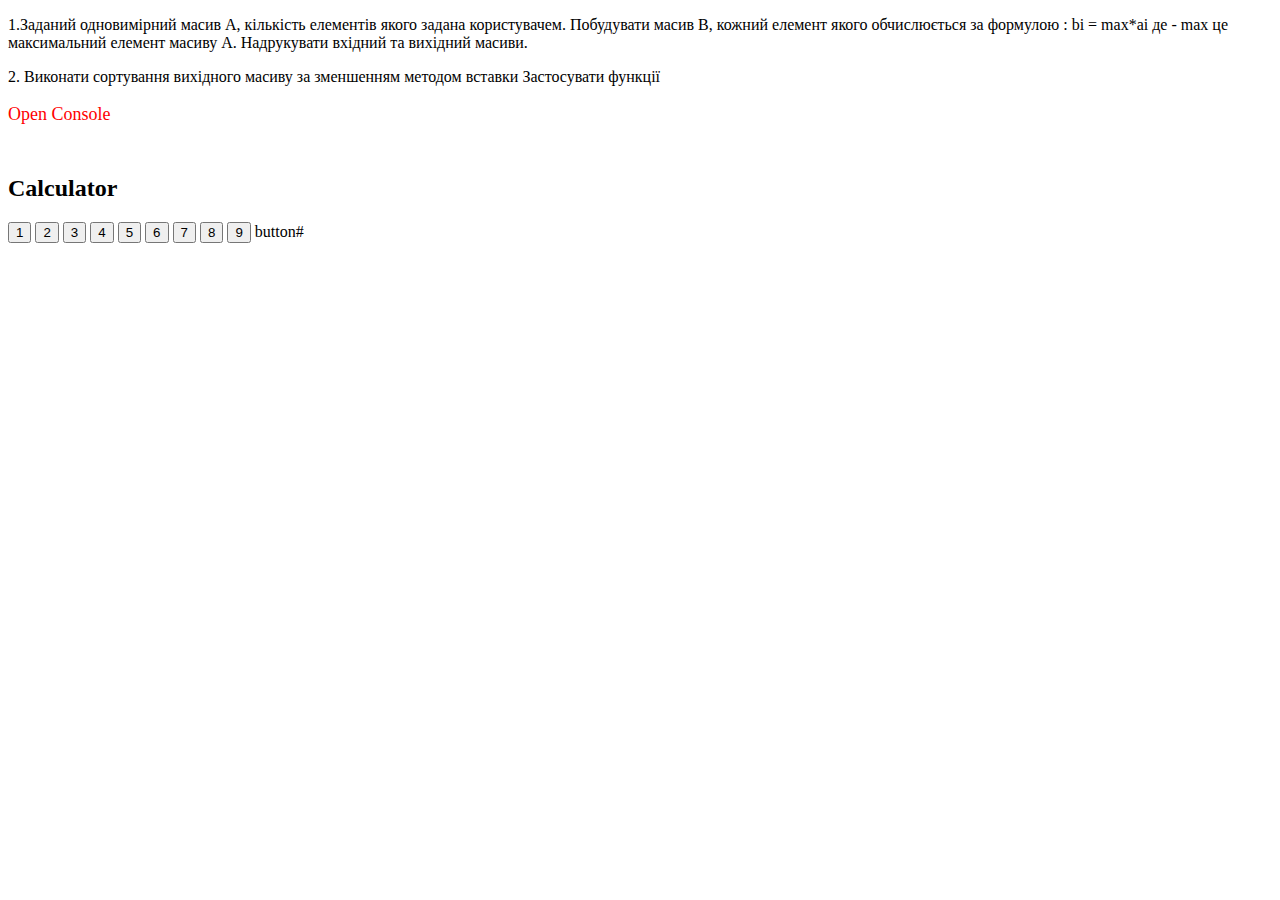
==== javascript-l5-assignments/index.html @ 38b964d7 "fiish task one" ====
<!DOCTYPE html>
<html>
    <head>
        <title>
            Laboratory 5
        </title>
    </head>
    <body>
        <div class="tast-one" style="margin-bottom: 50px;">
            <p>1.Заданий одновимірний масив А, кількість елементів якого задана користувачем. Побудувати масив В, кожний елемент якого обчислюється за формулою :
            bі = max*ai де - max це максимальний елемент масиву А. Надрукувати вхідний та вихідний масиви.</p>
            <p>2. Виконати сортування вихідного масиву за зменшенням методом вставки Застосувати функції</p>
            <p style="font-size:large;color:red;">Open Console</p>
        </div>
        <div class="task-two">
            <h2>Calculator</h2>
            <div class="buttons">
                <button id="num-btn1">1</button>
                <button id="num-btn2">2</button>
                <button id="num-btn3">3</button>
                <button id="num-btn4">4</button>
                <button id="num-btn5">5</button>
                <button id="num-btn6">6</button>
                <button id="num-btn7">7</button>
                <button id="num-btn8">8</button>
                <button id="num-btn9">9</button>
                button#

            </div>
        </div>
        <script src="./src/app.js"></script>
        <script src="./src/calculator.js"></script>
    </body>
</html>
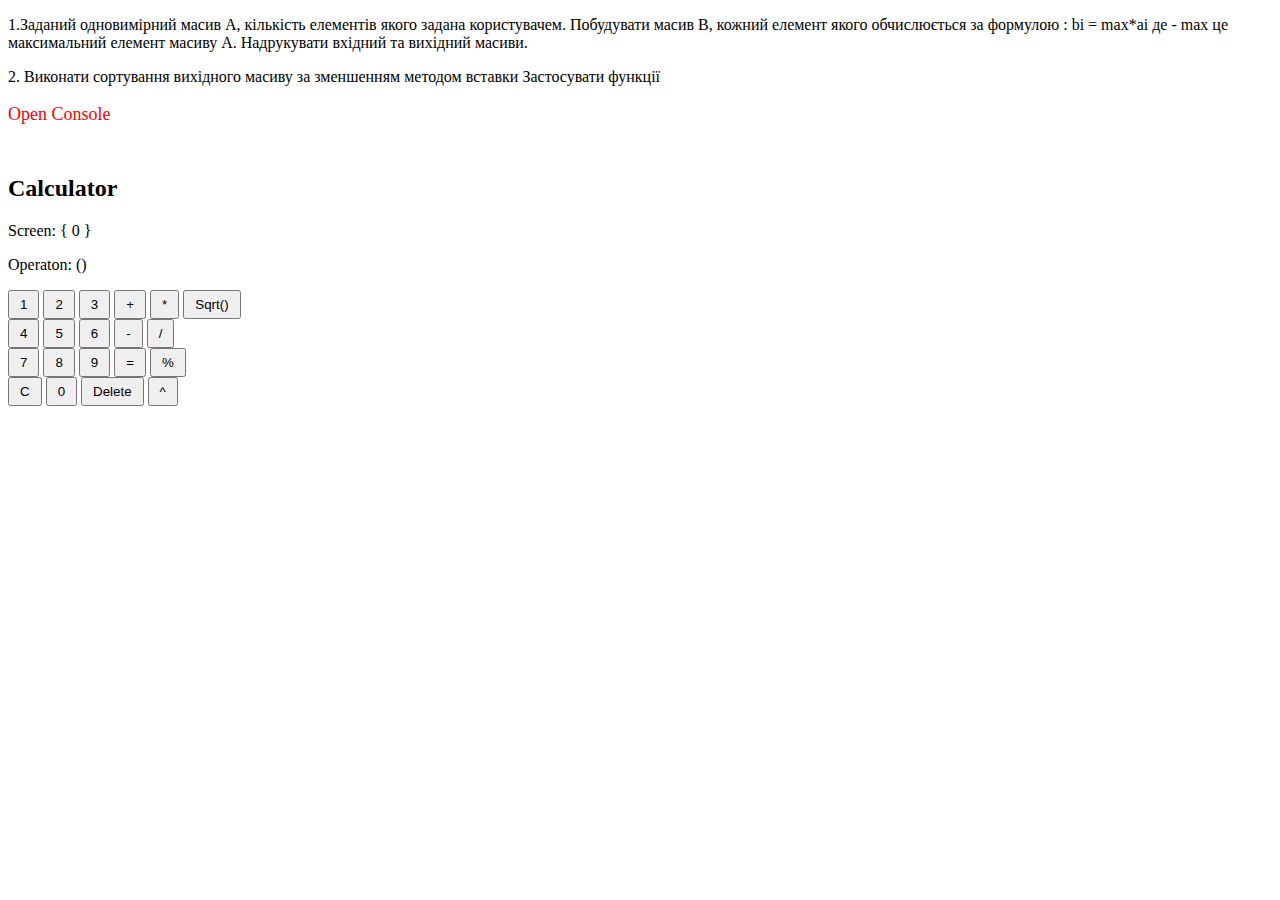
==== commit 2f783af5: "save some work" ====
--- a/javascript-l5-assignments/index.html
+++ b/javascript-l5-assignments/index.html
@@ -4,6 +4,11 @@
         <title>
             Laboratory 5
         </title>
+        <style>
+            button {
+                padding: 5px 10px
+            }
+        </style>
     </head>
     <body>
         <div class="tast-one" style="margin-bottom: 50px;">
@@ -14,21 +19,33 @@
         </div>
         <div class="task-two">
             <h2>Calculator</h2>
-            <div class="buttons">
-                <button id="num-btn1">1</button>
-                <button id="num-btn2">2</button>
-                <button id="num-btn3">3</button>
-                <button id="num-btn4">4</button>
-                <button id="num-btn5">5</button>
-                <button id="num-btn6">6</button>
-                <button id="num-btn7">7</button>
-                <button id="num-btn8">8</button>
-                <button id="num-btn9">9</button>
-                button#
-
+            <div class="calculator">
+                <p> Screen: { <span id="text">0</span> }</p>
+                <p>Operaton: (<span id="operation"></span>)</p>
+                <button id="btn1">1</button>
+                <button id="btn2">2</button>
+                <button id="btn3">3</button>
+                <button id="btnPlus">+</button>
+                <button id="btnMultiply">*</button>
+                <button id="btnSquare">Sqrt()</button><br>
+                <button id="btn4">4</button>
+                <button id="btn5">5</button>
+                <button id="btn6">6</button>
+                <button id="btnMinus">-</button>
+                <button id="btnDivide">/</button><br>
+                <button id="btn7">7</button>
+                <button id="btn8">8</button>
+                <button id="btn9">9</button>
+                <button id="btnResult">=</button>
+                <button id="btnModulo">%</button><br>
+                <button id="btnC">C</button>
+                <button id="btn0">0</button>
+                <button id="btnDel">Delete</button>
+                <button id="btnRaise">^</button><br>
             </div>
         </div>
         <script src="./src/app.js"></script>
         <script src="./src/calculator.js"></script>
+        <script src="./src/calculatorApp.js"></script>
     </body>
 </html>